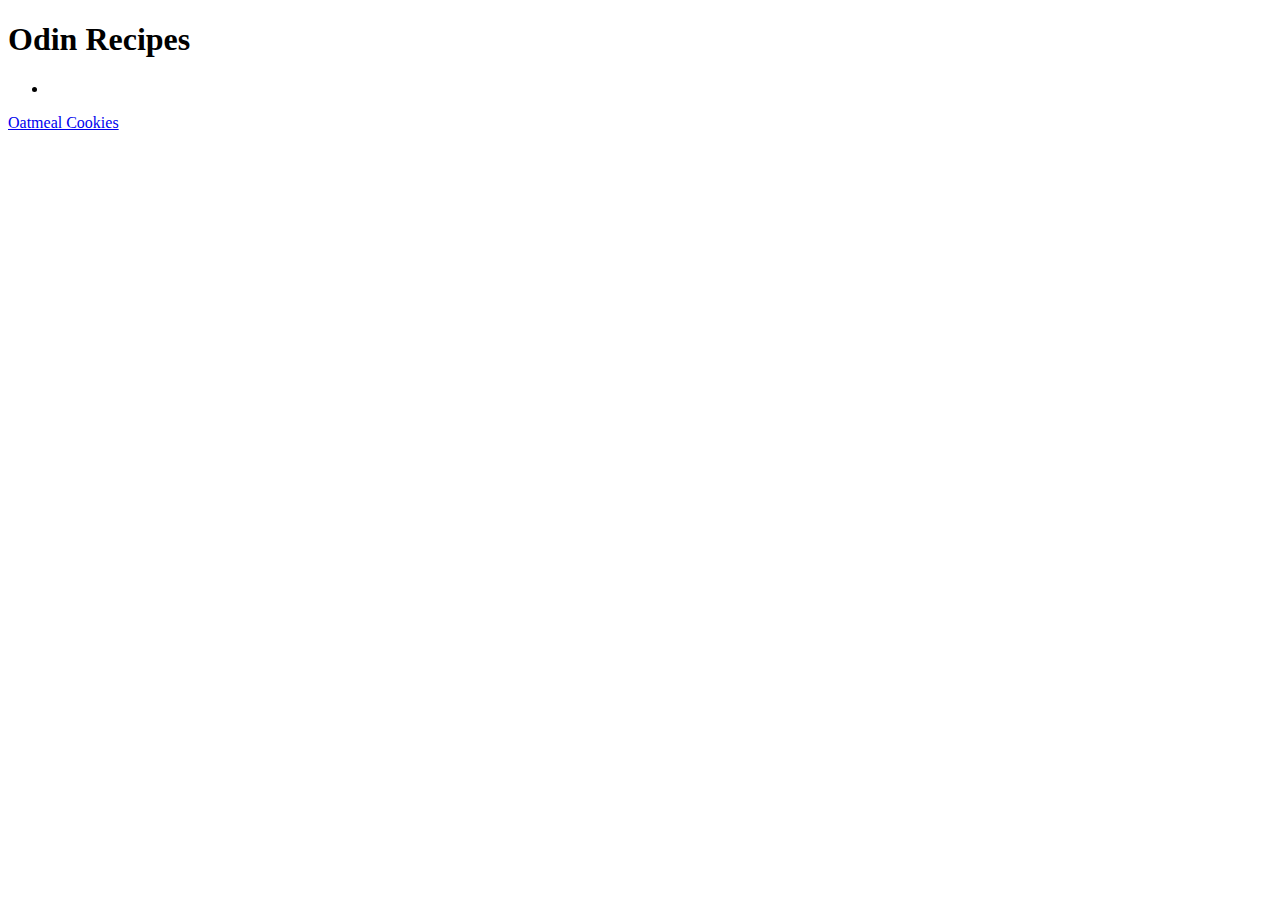
==== index.html @ c4652939 "Added index.html, oatmeal-cookies.html, recipes and images directory" ====
<!DOCTYPE html>
<html lang="en">
<head>
    <meta charset="UTF-8">
    <meta http-equiv="X-UA-Compatible" content="IE=edge">
    <meta name="viewport" content="width=device-width, initial-scale=1.0">
    <title>Document</title>
</head>
<body>
    <h1>Odin Recipes</h1>
    <ul>
        <li></li>
    </ul>
    <a href="recipes/oatmeal-cookies.html">Oatmeal Cookies</a>
</body>
</html>
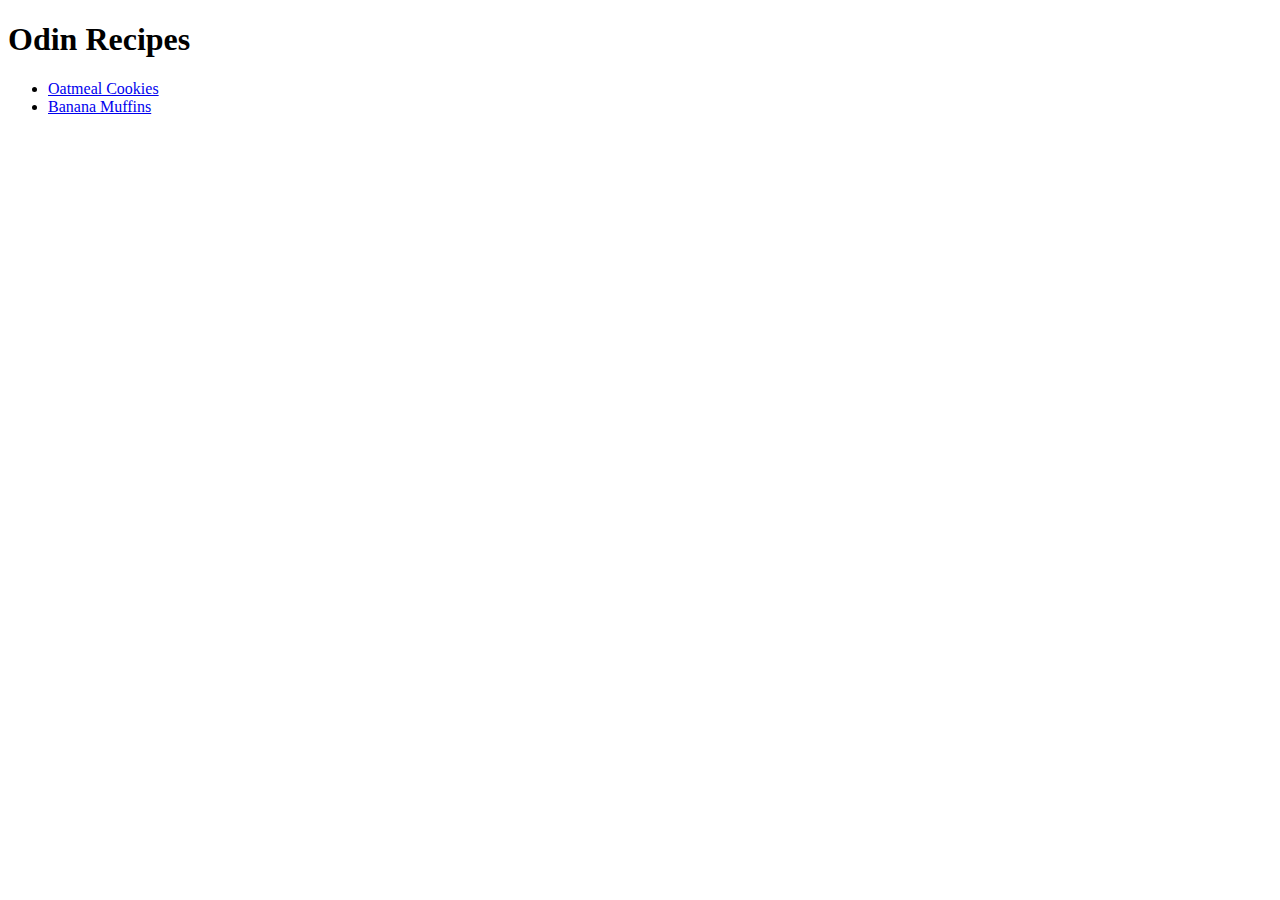
==== commit 5f711f84: "Added banana-muffins.html, added links back to index.html on recipe pages" ====
--- a/index.html
+++ b/index.html
@@ -4,13 +4,14 @@
     <meta charset="UTF-8">
     <meta http-equiv="X-UA-Compatible" content="IE=edge">
     <meta name="viewport" content="width=device-width, initial-scale=1.0">
-    <title>Document</title>
+    <title>Odin Recipes</title>
 </head>
 <body>
     <h1>Odin Recipes</h1>
     <ul>
-        <li></li>
+        <li><a href="recipes/oatmeal-cookies.html">Oatmeal Cookies</a></li>
+        <li><a href="recipes/banana-muffins.html">Banana Muffins</a></li>
     </ul>
-    <a href="recipes/oatmeal-cookies.html">Oatmeal Cookies</a>
+    
 </body>
 </html>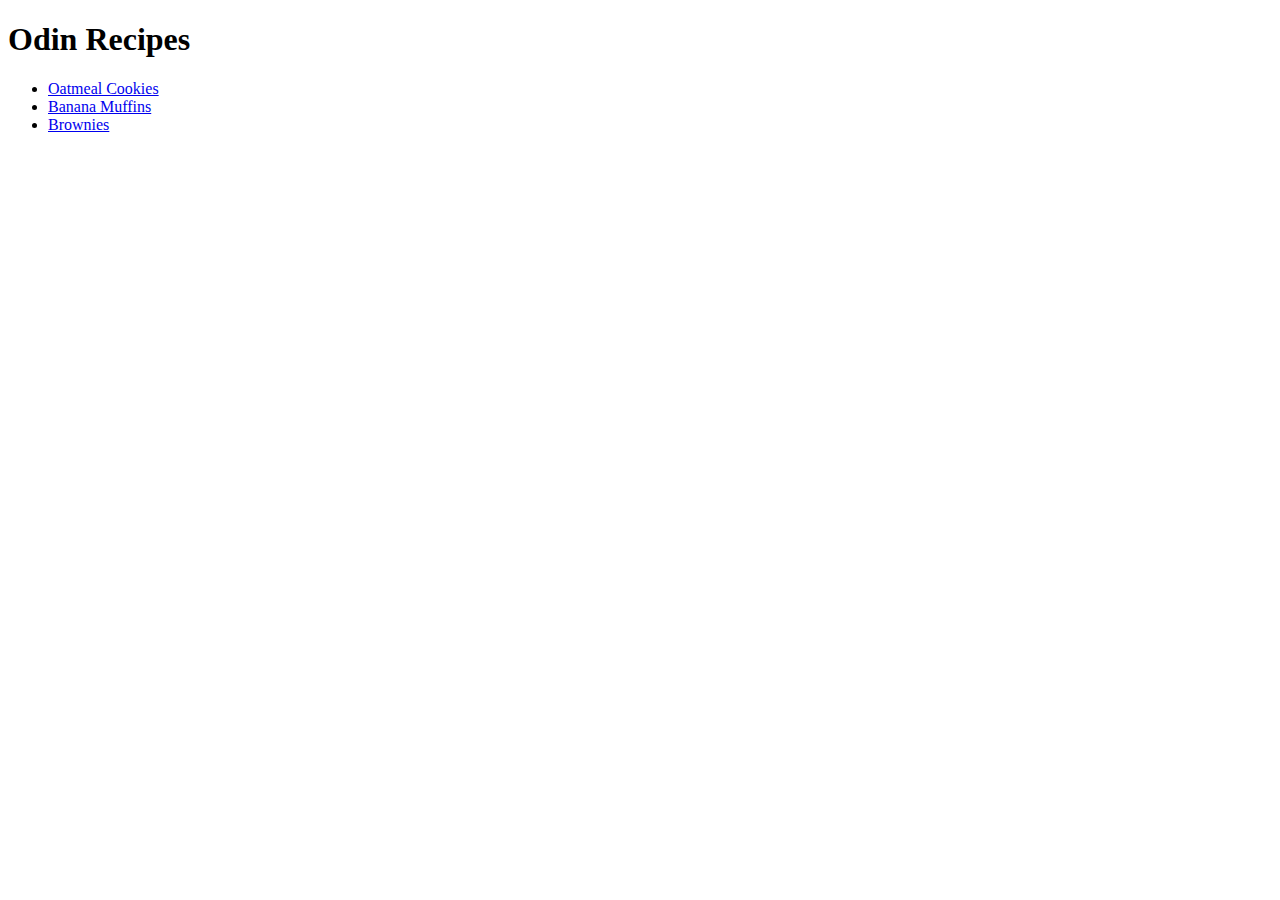
==== commit cf7b8dc0: "Added brownies.html" ====
--- a/index.html
+++ b/index.html
@@ -11,6 +11,7 @@
     <ul>
         <li><a href="recipes/oatmeal-cookies.html">Oatmeal Cookies</a></li>
         <li><a href="recipes/banana-muffins.html">Banana Muffins</a></li>
+        <li><a href="recipes/brownies.html">Brownies</a></li>
     </ul>
     
 </body>
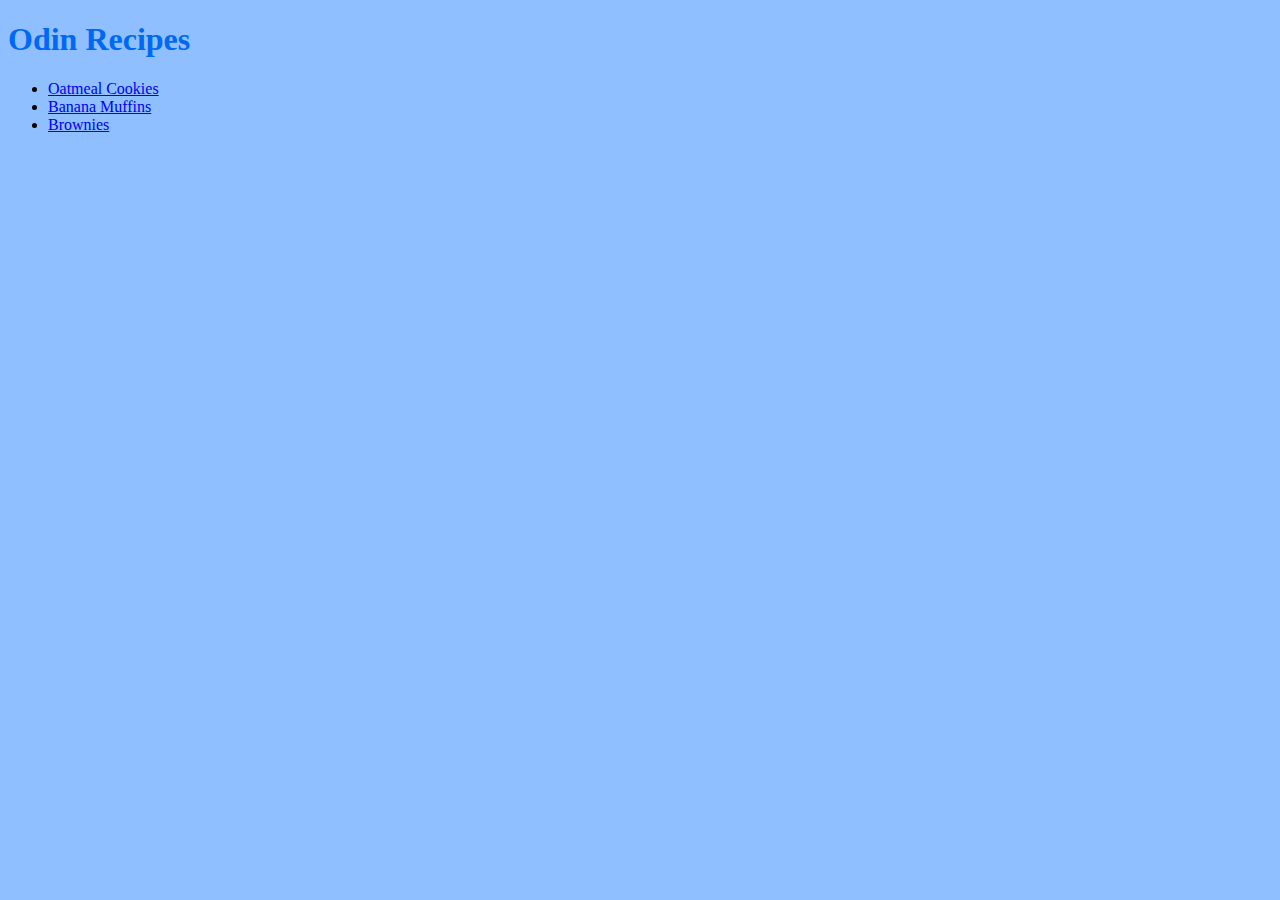
==== commit f298abd7: "add basic CSS" ====
--- a/index.html
+++ b/index.html
@@ -1,11 +1,14 @@
 <!DOCTYPE html>
 <html lang="en">
+
 <head>
     <meta charset="UTF-8">
     <meta http-equiv="X-UA-Compatible" content="IE=edge">
     <meta name="viewport" content="width=device-width, initial-scale=1.0">
     <title>Odin Recipes</title>
+    <link rel="stylesheet" href="style.css" />
 </head>
+
 <body>
     <h1>Odin Recipes</h1>
     <ul>
@@ -13,6 +16,7 @@
         <li><a href="recipes/banana-muffins.html">Banana Muffins</a></li>
         <li><a href="recipes/brownies.html">Brownies</a></li>
     </ul>
-    
+
 </body>
+
 </html>--- a/style.css
+++ b/style.css
@@ -0,0 +1,22 @@
+body {
+    background-color: rgb(143, 191, 255);
+    font-family: "Georgia", "Times New Roman", serif;
+}
+
+h1 {
+    color: rgb(0, 105, 243);
+}
+
+.ingredients {
+    background-color: rgb(255, 255, 255);
+    font-size: 18px;
+}
+
+.steps {
+    background-color: rgb(255, 255, 255);
+    font-size: 18px;
+}
+
+.home {
+    background-color: rgb(255, 255, 255);
+}